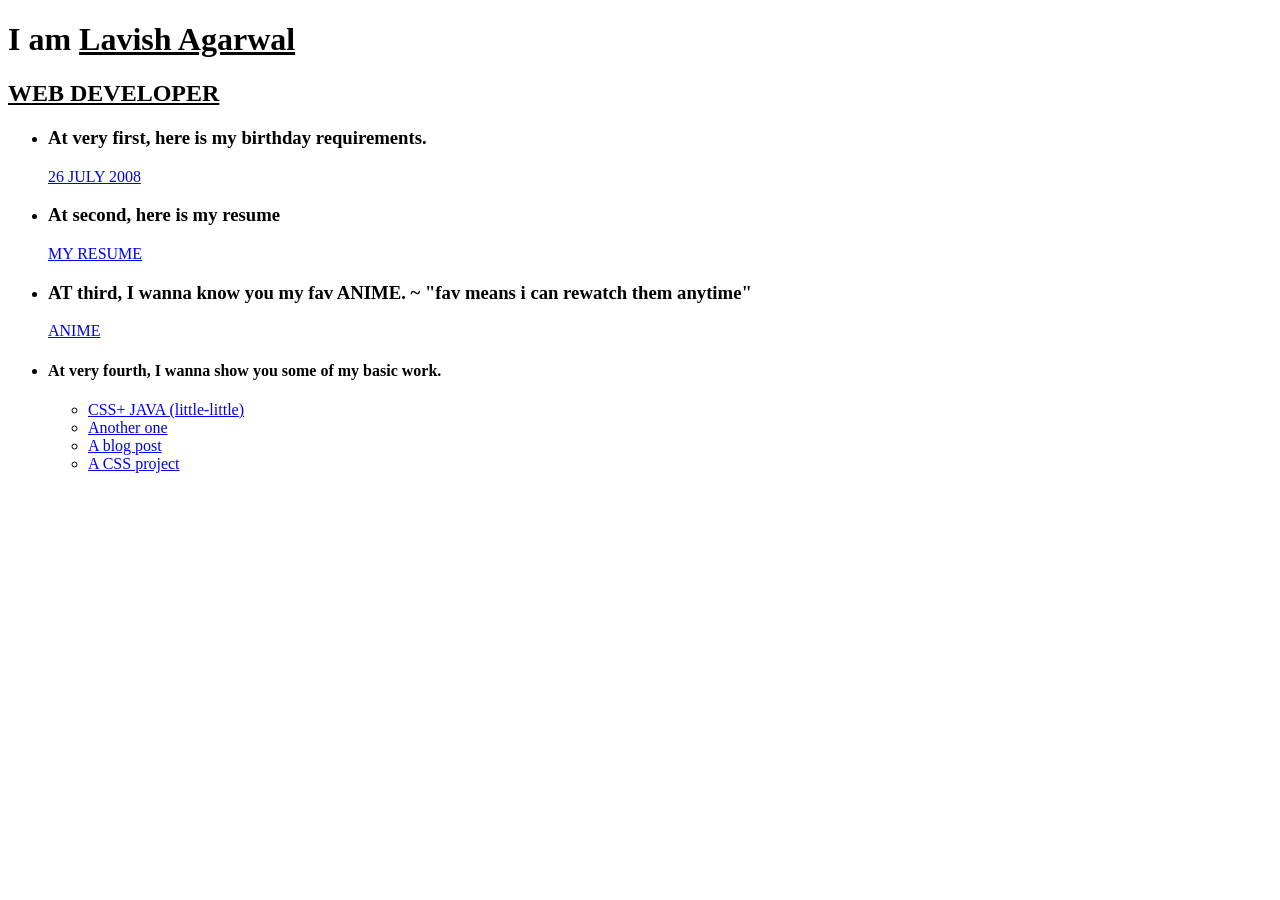
==== index.html @ c83ee349 "Add files via upload" ====
<!DOCTYPE html>
<html lang="en">
<head>
    <meta charset="UTF-8">
    <meta name="viewport" content="width=device-width, initial-scale=1.0">
    <title>lavish</title>
</head>
<body>

<h1>I am <u>Lavish Agarwal</u></h1>
<h2><b><u>WEB DEVELOPER</u></b></h2>
<ul>  
    <li><h3>At very first, here is my birthday requirements.</h3>
    <a href="public\birthday.html">26 JULY 2008</a></li>

    <li><h3>At second, here is my resume</h3>
    <a href="public\RESUME.html">MY RESUME</a></li>

    <li><h3>AT third, I wanna know you my fav ANIME. ~ "fav means i can rewatch them anytime"</h3>
    <a href="public\myfavanime.html">ANIME</a></li>

    <li><h4>At very fourth, I wanna show you some of my basic work.</h4>
    <ul>
        <li><a href="public\java.html">CSS+ JAVA (little-little)</a></li>
        <li><a href="public\lakshya.html">Another one</a></li>
        <li><a href="public\projesct.html">A blog post</a></li>
        <li><a href="public\selectors.html">A CSS project</a></li>
    </ul></li>
</ul>
    
</body>
</html>
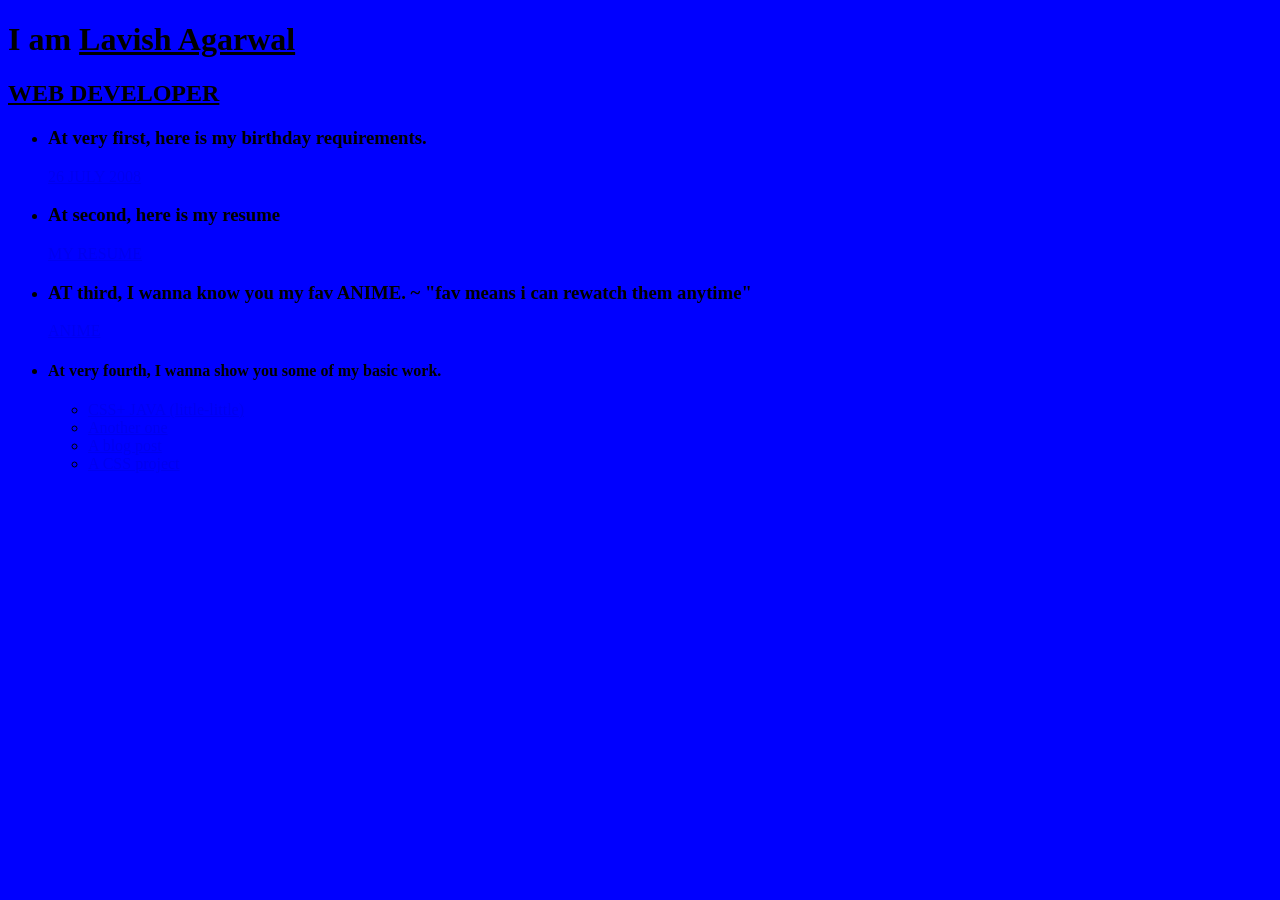
==== commit 0698efe7: "Update index.html" ====
--- a/index.html
+++ b/index.html
@@ -1,5 +1,5 @@
 <!DOCTYPE html>
-<html lang="en">
+<html style="background:blue" lang="en">
 <head>
     <meta charset="UTF-8">
     <meta name="viewport" content="width=device-width, initial-scale=1.0">
@@ -29,4 +29,4 @@
 </ul>
     
 </body>
-</html>+</html>
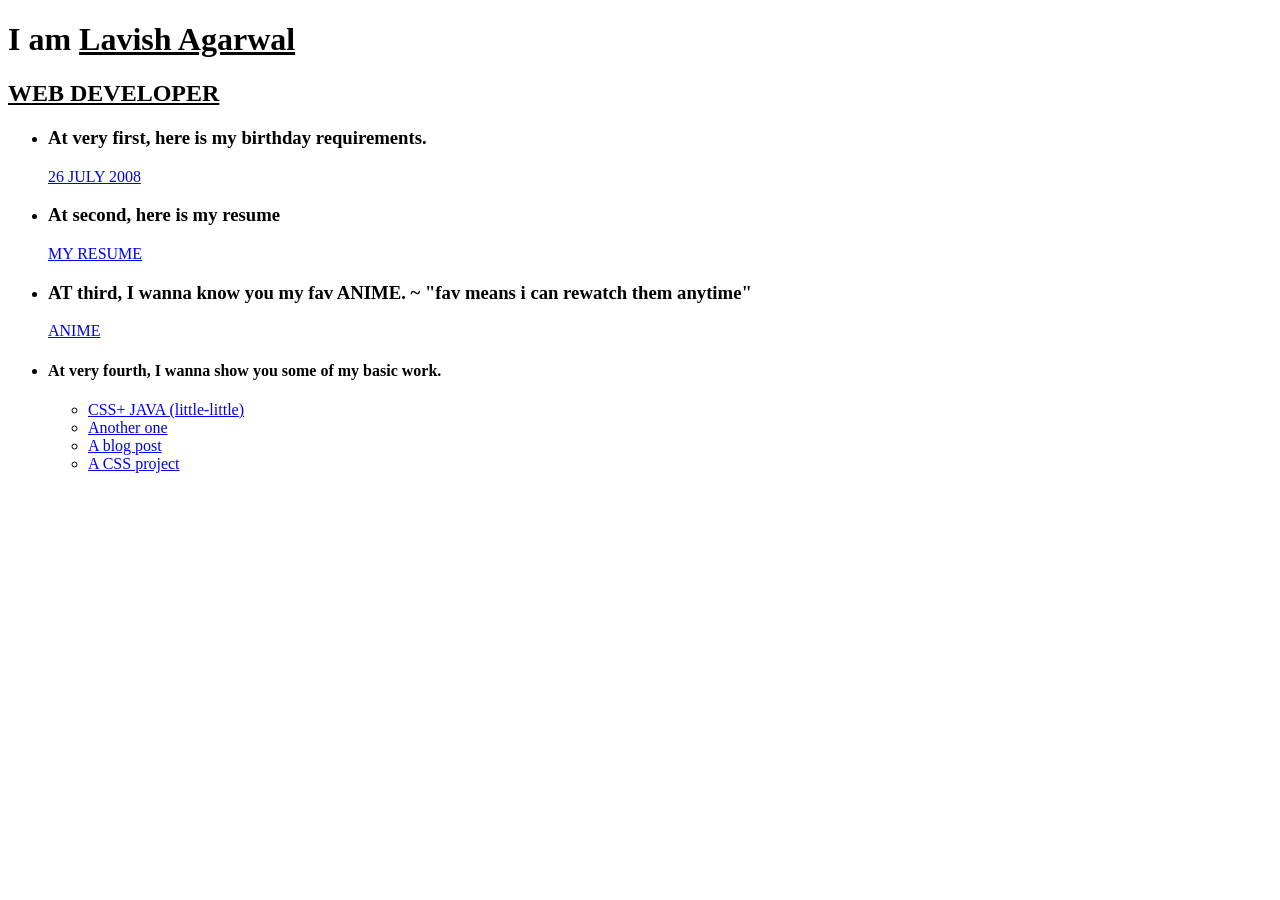
==== commit 91fe8892: "Update index.html" ====
--- a/index.html
+++ b/index.html
@@ -1,5 +1,5 @@
 <!DOCTYPE html>
-<html style="background:blue" lang="en">
+<html style="background:warm" lang="en">
 <head>
     <meta charset="UTF-8">
     <meta name="viewport" content="width=device-width, initial-scale=1.0">
